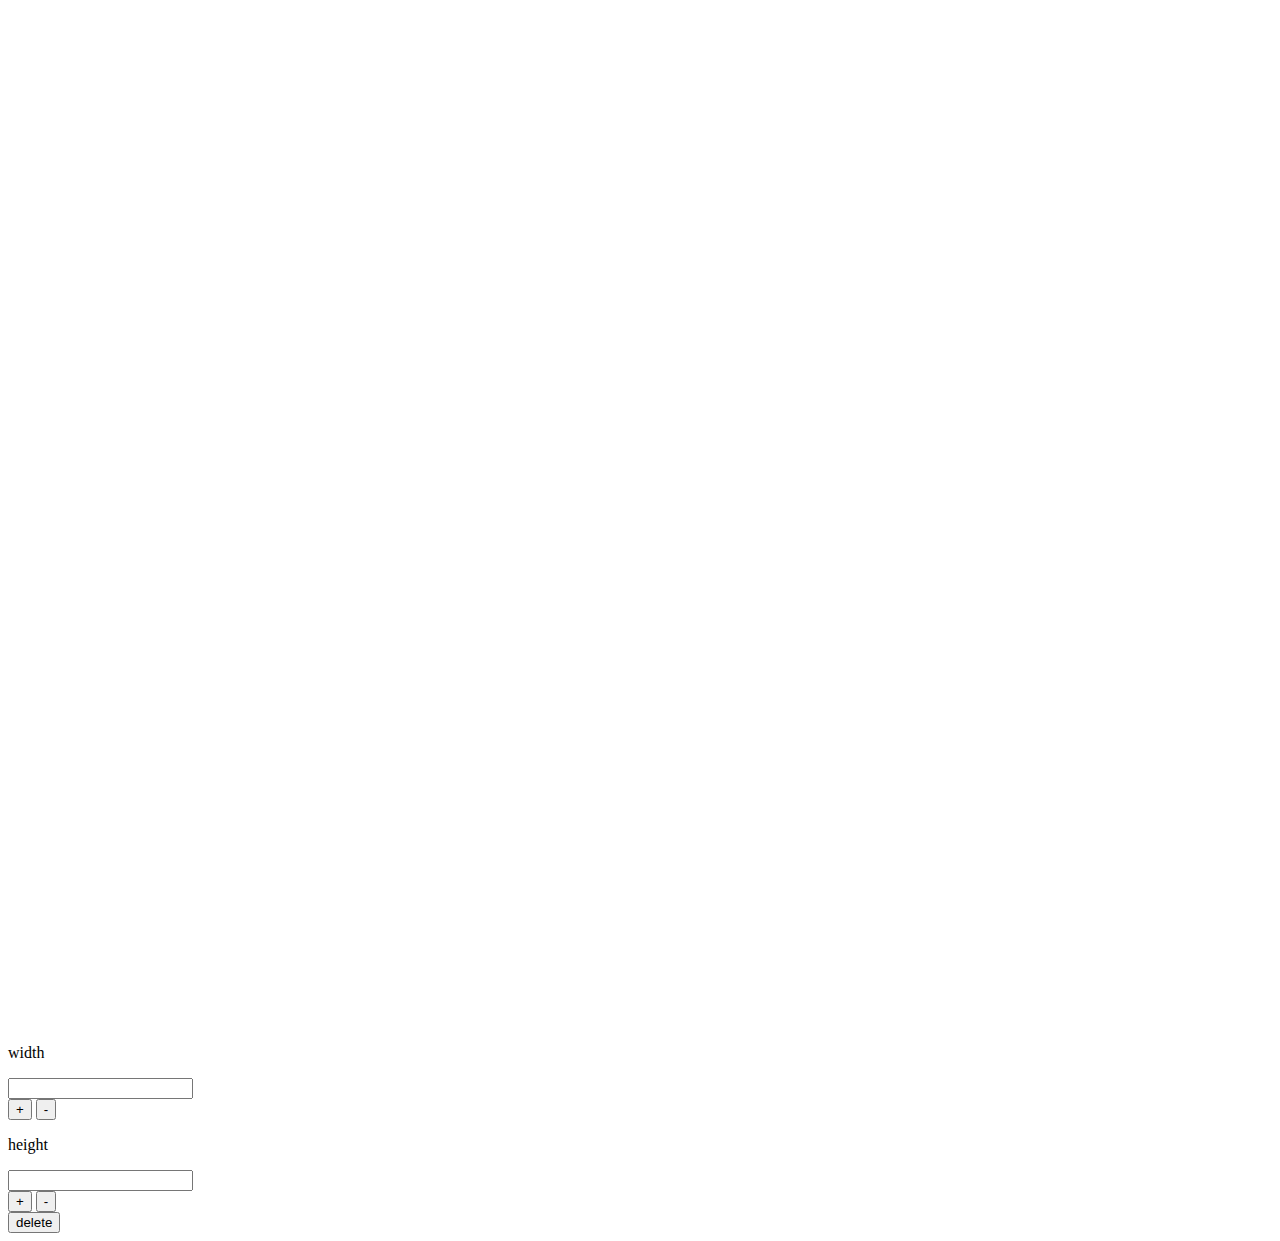
==== index.html @ a41ac7b4 "create rect resize and drag and drop" ====
<!DOCTYPE html>
<html>
<head>
</head>
<body>
	
	<div class="panelTools" id="leftTool">
		<div style="margin: 20px auto;">
			<div class="etalonRect" id="rect" onclick="drag_and_drop(this.id)"></div>
		</div>
		<!--<div class="etalonArc" id="arc" onclick="drag_and_drop(this.id)"></div>-->
	</div>

	<div class="editor">
		<canvas id="canvas1" width = '1000px' height = '500px'>Your browser does not support canvas</canvas>
		<canvas id="canvasBack1" width = '1000px' height='500px'></canvas>
	</div>

	<div class="changeElement" id="changeElem">
		<p id="identificatorElem"></p>

		<p>width</p>
		<input type="text" id="widthElem" onchange="changeWidthElem(this.value)">
		<div class="clearfix"></div>
		<button class="changeBtn" onclick="addWidthElem()">+</button>
		<button class="changeBtn" onclick="minusWidthElem()">-</button>

		<p>height</p>
		<input type="text" id="heightElem" onchange="changeHeightElem(this.value)">
		<div class="clearfix"></div>
		<button class="changeBtn" onclick="addHeightElem()">+</button>
		<button class="changeBtn" onclick="minusHeightElem()">-</button>

		<div class="clearfix"></div>

		<button class="changeBtn" onclick="deleteById()">delete</button>
		<div class="clearfix"></div>
	</div>

</body>
</html>
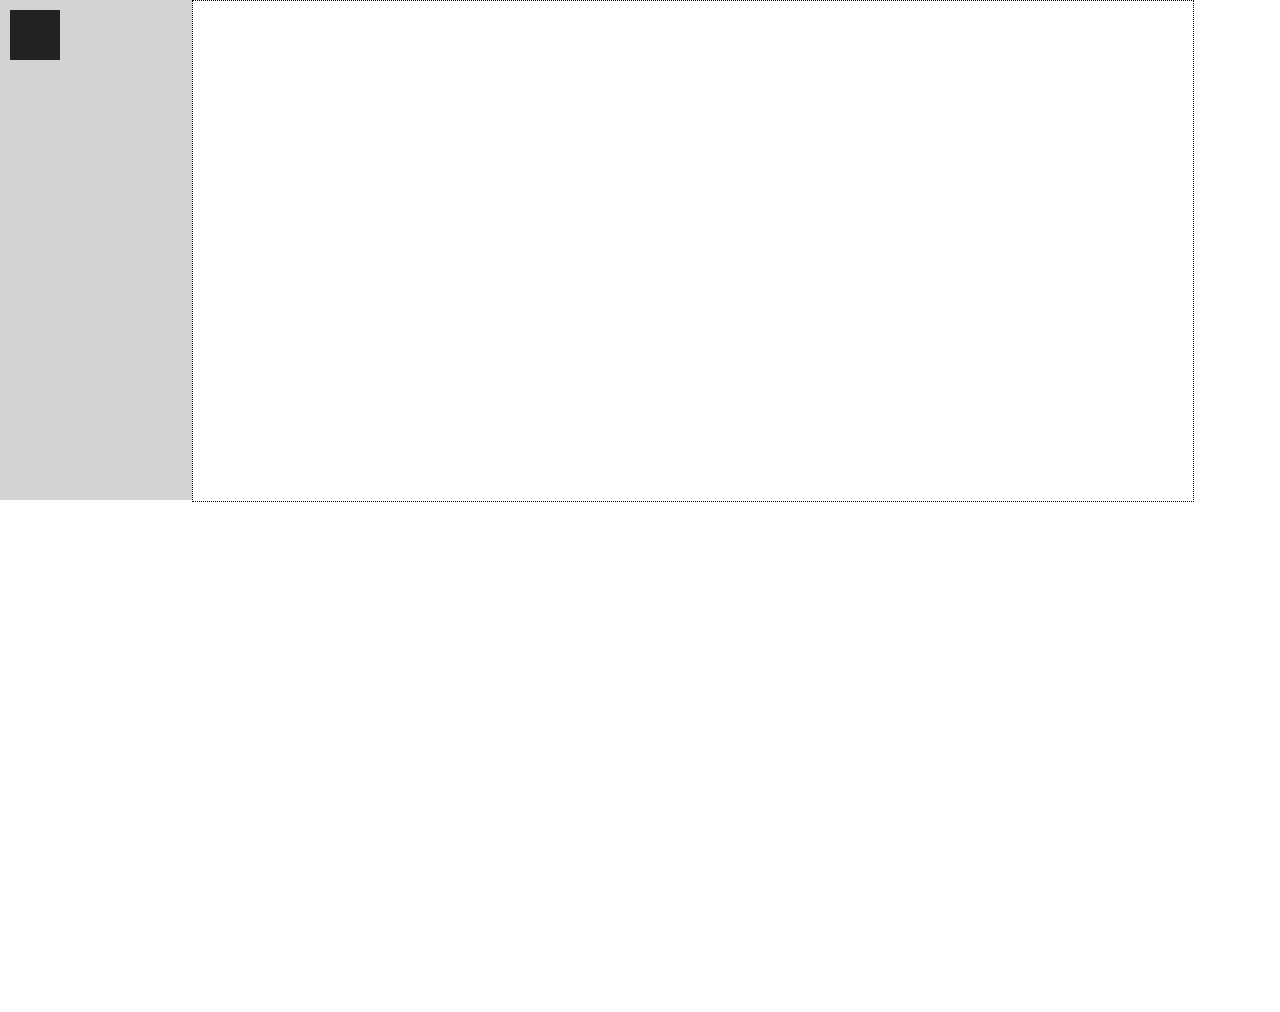
==== commit e1a669df: "add references in html" ====
--- a/index.html
+++ b/index.html
@@ -1,6 +1,8 @@
 <!DOCTYPE html>
 <html>
 <head>
+	<link rel="stylesheet" href="style.css" media="screen" />
+	<script src="script.js"></script>
 </head>
 <body>
 	
--- a/style.css
+++ b/style.css
@@ -0,0 +1,57 @@
+body{
+		margin: 0;
+		padding: 0;
+	}
+		#canvas1, #canvasBack1{
+			position: relative;
+			top: 0px;
+			left: 0px;
+			border: 1px dotted black;
+		}
+		#canvasBack1{
+			top: -506px;
+		}
+		.panelTools{
+			width: 15%;
+			height: 500px;
+			background: lightgray;
+			float: left;
+		}
+		.editor{
+			width: 70%;
+			height: 500px;
+			float: left;
+		}
+		.changeElement{
+			width: 10%;
+			height: 500px;
+			background: lightgreen;
+			float: right;
+			display: none;
+		}
+
+		.etalonRect{
+			position: absolute;
+			top: 10px;
+			left: 10px;
+			width: 50px;
+			height: 50px;
+			background: #222;
+			/*margin: 20px auto;*/
+		}
+		.etalonArc{
+			width: 50px;
+			height: 50px;
+			border-radius: 50%;
+			background: #222;
+			margin: 20px auto;
+		}
+		.clearfix{
+			clear: both;
+		}
+
+		.changeBtn{
+			margin: 10px auto;
+			padding: 5px;
+			width: 70px;
+		}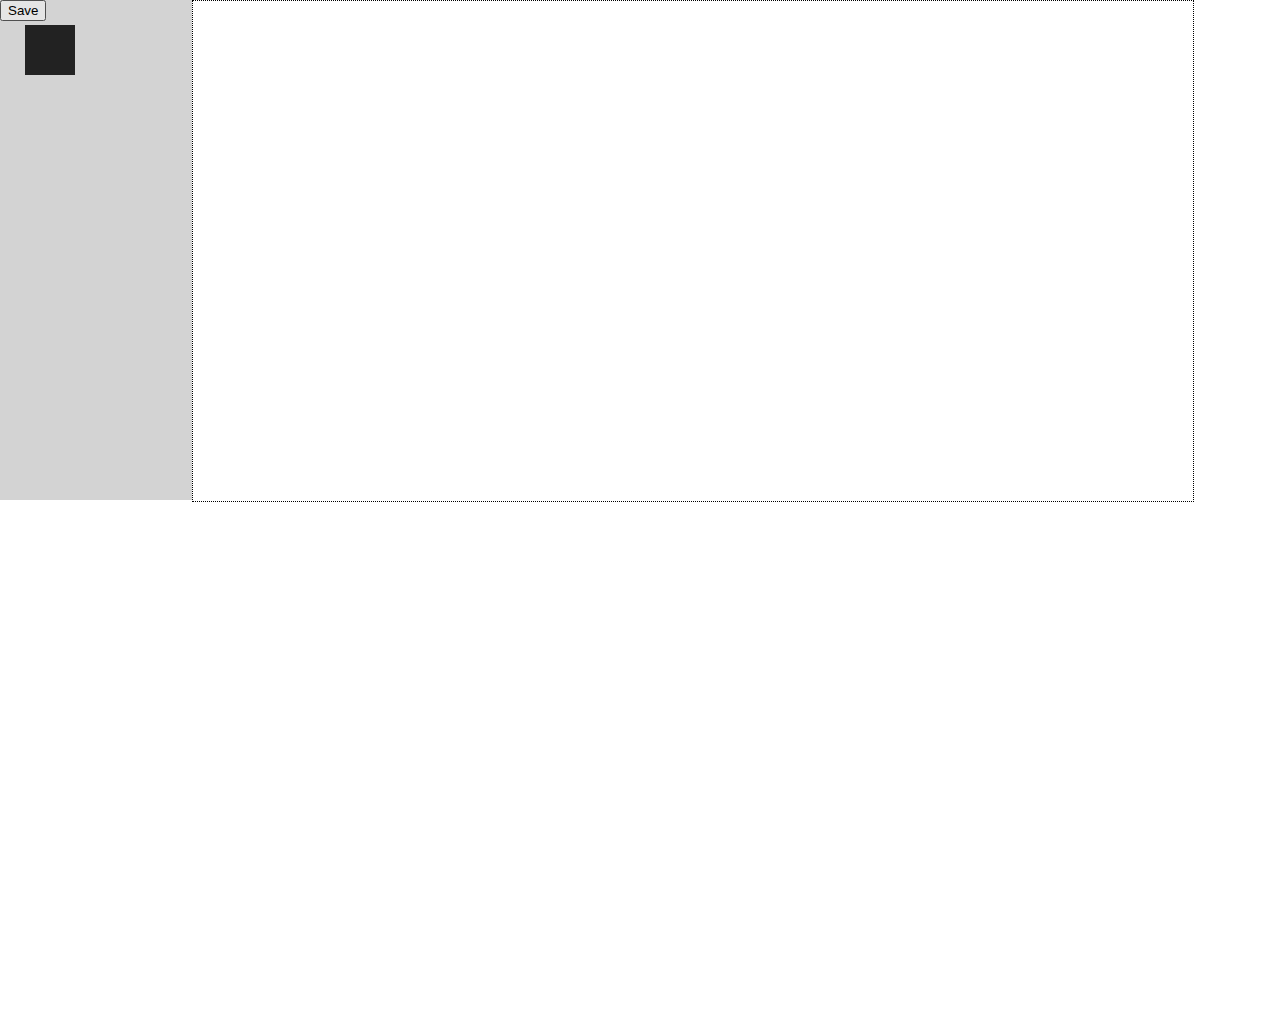
==== commit 39d824f0: "generate XML" ====
--- a/index.html
+++ b/index.html
@@ -2,23 +2,26 @@
 <html>
 <head>
 	<link rel="stylesheet" href="style.css" media="screen" />
-	<script src="script.js"></script>
+	
+	<script   src="https://code.jquery.com/jquery-3.1.0.js"   integrity="sha256-slogkvB1K3VOkzAI8QITxV3VzpOnkeNVsKvtkYLMjfk="   crossorigin="anonymous"></script>
 </head>
 <body>
 	
 	<div class="panelTools" id="leftTool">
+	<button onclick="generateArrangement()">Save</button>
 		<div style="margin: 20px auto;">
-			<div class="etalonRect" id="rect" onclick="drag_and_drop(this.id)"></div>
+			<div class="etalonRect" id="rect" onmousedown="drag_and_drop(this.id)"></div>
 		</div>
 		<!--<div class="etalonArc" id="arc" onclick="drag_and_drop(this.id)"></div>-->
 	</div>
 
-	<div class="editor">
+	<div class="editor" id="editorField">
 		<canvas id="canvas1" width = '1000px' height = '500px'>Your browser does not support canvas</canvas>
 		<canvas id="canvasBack1" width = '1000px' height='500px'></canvas>
 	</div>
 
 	<div class="changeElement" id="changeElem">
+
 		<p id="identificatorElem"></p>
 
 		<p>width</p>
@@ -39,5 +42,7 @@
 		<div class="clearfix"></div>
 	</div>
 
+	<script src="script.js"></script>
+
 </body>
 </html>--- a/style.css
+++ b/style.css
@@ -32,8 +32,8 @@
 
 		.etalonRect{
 			position: absolute;
-			top: 10px;
-			left: 10px;
+			top: 25px;
+			left: 25px;
 			width: 50px;
 			height: 50px;
 			background: #222;
